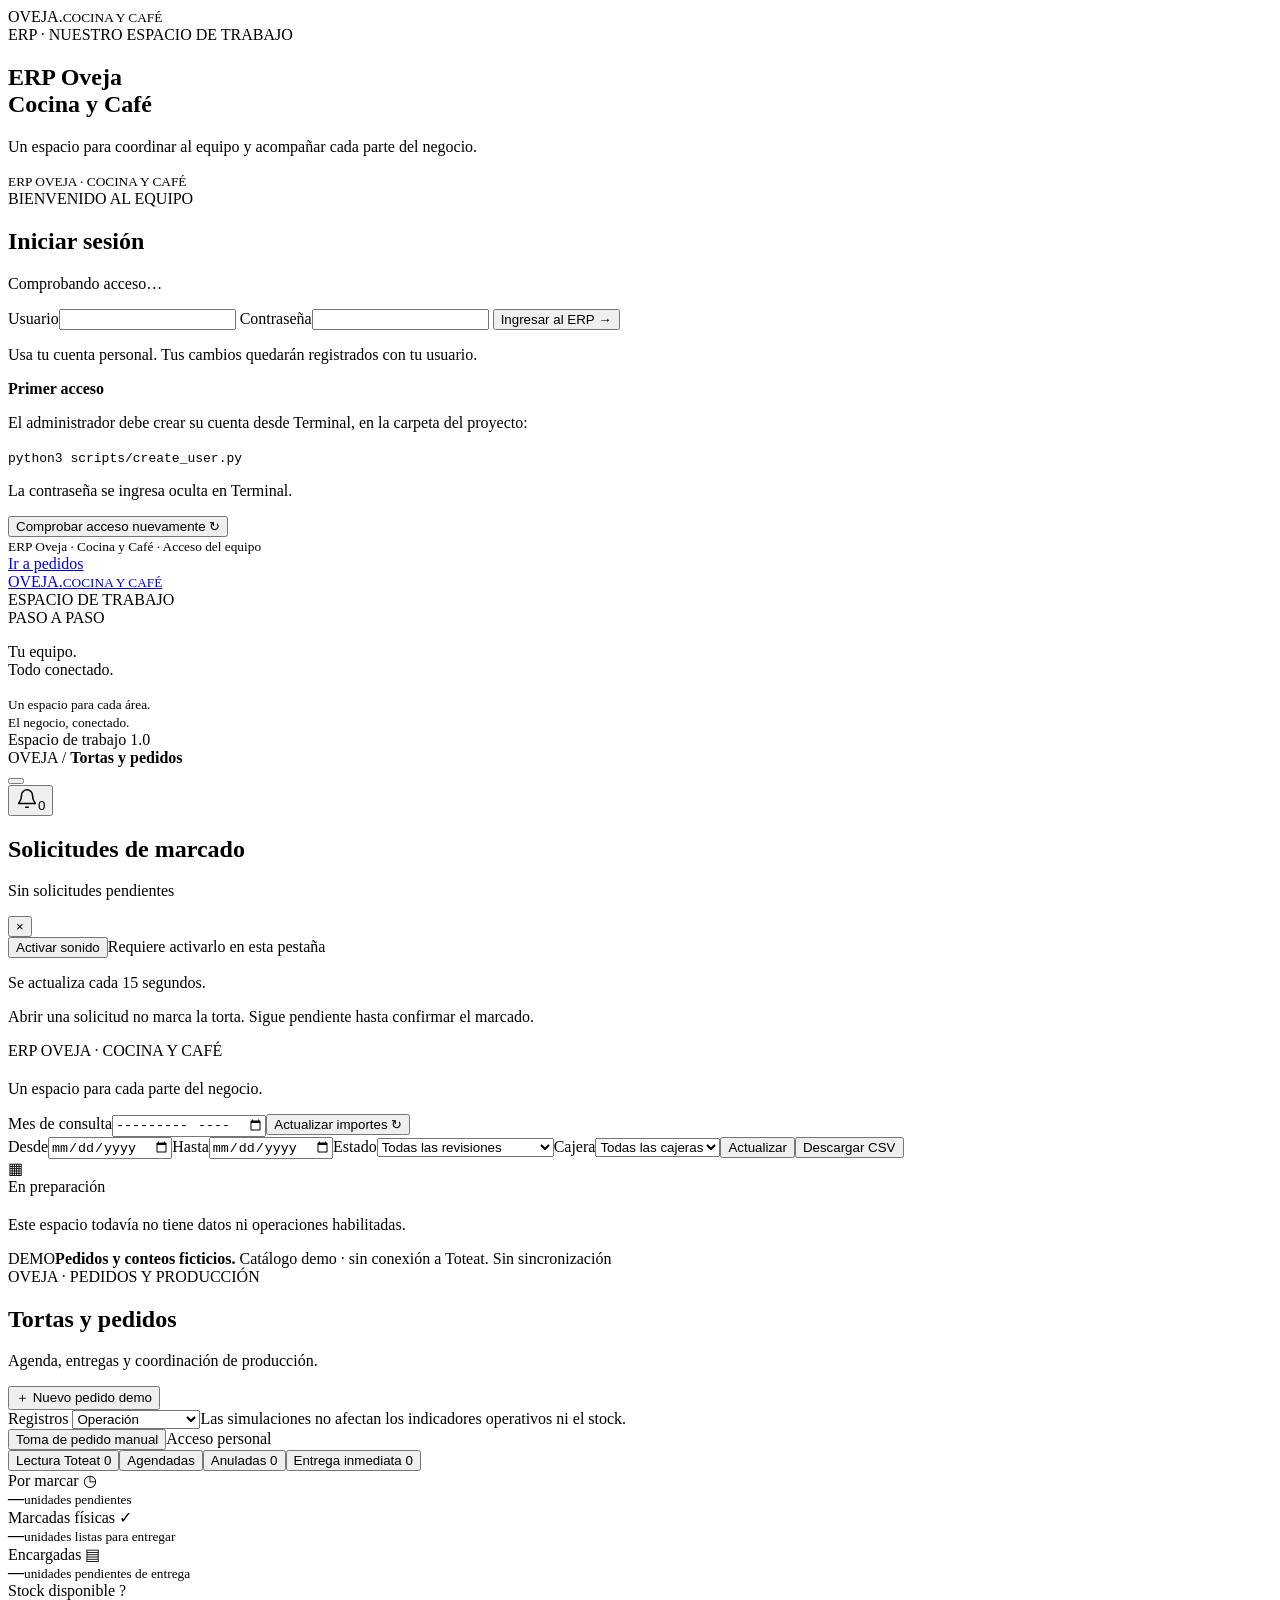
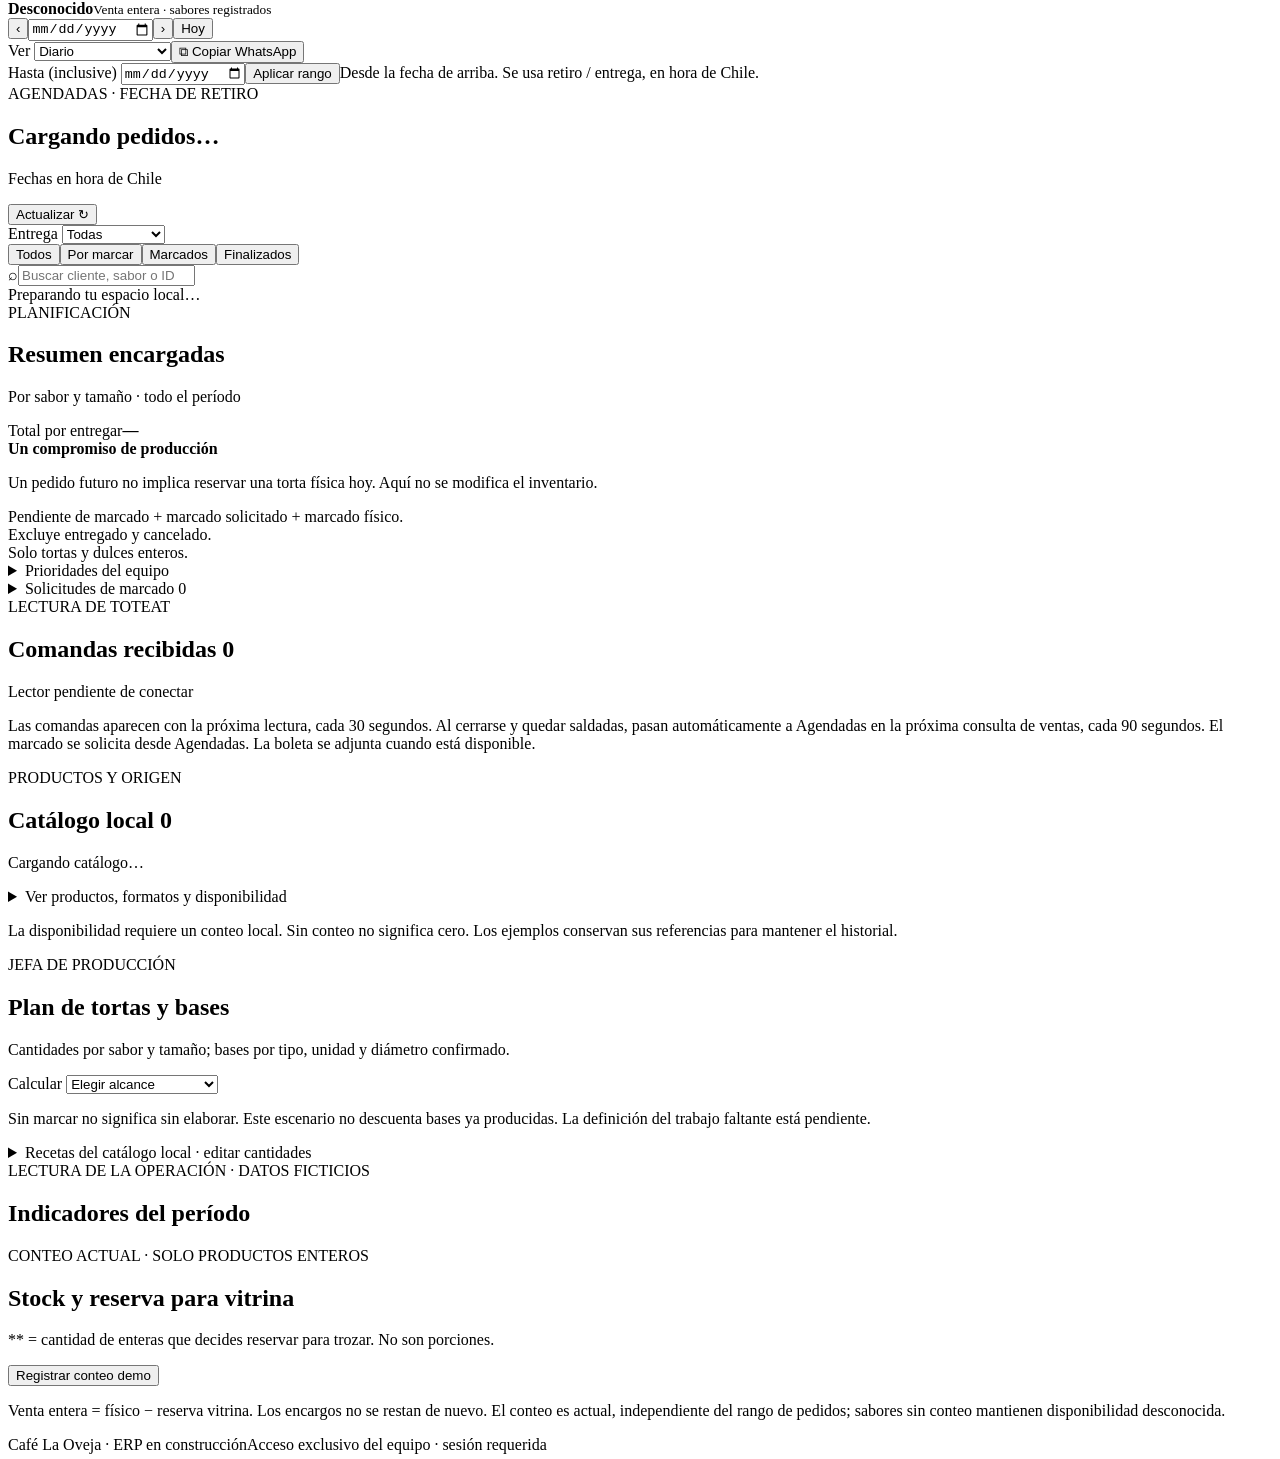
==== static/index.html @ b1c4a95f "Add automatic daily delivery fee reporting from Toteat" ====
<!doctype html>
<html lang="es">
<head>
  <meta charset="utf-8">
  <meta name="viewport" content="width=device-width, initial-scale=1">
  <meta name="theme-color" content="#315C4B">
  <meta name="description" content="ERP Oveja · Cocina y Café. Espacio de gestión para el equipo.">
  <title>ERP Oveja · Cocina y Café</title>
  <link rel="stylesheet" href="/styles.css">
  <link rel="stylesheet" href="/theme.css">
  <script src="/notifications.js" defer></script>
  <script src="/app.js" defer></script>
  <script src="/reception.js" defer></script>
  <script src="/transfers.js" defer></script>
  <script src="/home.js" defer></script>
  <script src="/delivery.js" defer></script>
</head>
<body class="auth-locked">
  <main id="access-screen" class="access-screen">
    <section class="access-intro" aria-label="Oveja Café y Comida">
      <div class="access-brand">OVEJA<span>.</span><small>COCINA Y CAFÉ</small></div>
      <div><span class="eyebrow">ERP · NUESTRO ESPACIO DE TRABAJO</span><h1>ERP Oveja<br>Cocina y Café</h1><p>Un espacio para coordinar al equipo y acompañar cada parte del negocio.</p></div>
      <small>ERP OVEJA · COCINA Y CAFÉ</small>
    </section>
    <section class="access-panel" aria-labelledby="access-title">
      <div class="access-card"><div class="eyebrow">BIENVENIDO AL EQUIPO</div><h2 id="access-title">Iniciar sesión</h2><p id="access-message">Comprobando acceso…</p>
        <form id="access-form" class="hidden">
          <div id="access-error" class="error hidden" role="alert"></div>
          <label class="field">Usuario<input name="username" required autocomplete="username" maxlength="80" autocapitalize="none" spellcheck="false"></label>
          <label class="field">Contraseña<input name="password" type="password" required autocomplete="current-password" maxlength="256"></label>
          <button id="access-submit" type="submit" class="button primary">Ingresar al ERP <span aria-hidden="true">→</span></button>
          <p class="hint">Usa tu cuenta personal. Tus cambios quedarán registrados con tu usuario.</p>
        </form>
        <div id="access-setup" class="access-setup hidden"><strong>Primer acceso</strong><p>El administrador debe crear su cuenta desde Terminal, en la carpeta del proyecto:</p><code>python3 scripts/create_user.py</code><p>La contraseña se ingresa oculta en Terminal.</p></div>
        <button id="access-retry" type="button" class="text-button">Comprobar acceso nuevamente ↻</button>
      </div><small class="access-footer">ERP Oveja · Cocina y Café · Acceso del equipo</small>
    </section>
  </main>
  <a class="skip-link" href="#main">Ir a pedidos</a>
  <aside class="sidebar" aria-label="Navegación principal">
    <a class="brand" href="/" aria-label="Café La Oveja, inicio"><span>OVEJA<span class="brand-dot">.</span></span><small>COCINA Y CAFÉ</small></a>
    <div class="workspace-label">ESPACIO DE TRABAJO</div>
    <nav id="module-sidebar" class="module-sidebar" aria-label="Módulos del ERP"></nav>
    <div class="sidebar-note"><span class="small-label">PASO A PASO</span><p>Tu equipo.<br>Todo conectado.</p><small>Un espacio para cada área.<br>El negocio, conectado.</small></div>
    <div class="sidebar-footer"><span class="local-dot"></span> Espacio de trabajo <span class="version">1.0</span></div>
  </aside>
  <div class="workspace">
    <header class="topbar"><div class="breadcrumb">OVEJA <span>/</span> <strong id="breadcrumb-module">Tortas y pedidos</strong></div><button id="account-button" class="account-summary" aria-label="Mi cuenta y cerrar sesión"><strong id="account-name"></strong><span id="account-role"></span></button><div class="notification-anchor"><button id="notification-bell" class="notification-bell" aria-label="Solicitudes de marcado: 0 pendientes" aria-expanded="false" aria-controls="notification-popup"><svg width="22" height="22" viewBox="0 0 24 24" fill="none" stroke="currentColor" stroke-width="1.7" aria-hidden="true"><path d="M18 8a6 6 0 0 0-12 0c0 7-3 7-3 9h18c0-2-3-2-3-9Z"/><path d="M10 21h4"/></svg><span id="notification-badge" class="notification-badge hidden">0</span></button><section id="notification-popup" class="notification-popup hidden" aria-labelledby="notification-title"><div class="notification-heading"><div><h2 id="notification-title">Solicitudes de marcado</h2><p id="notification-summary" aria-live="polite">Sin solicitudes pendientes</p></div><button id="notification-close" class="icon-button" aria-label="Cerrar notificaciones">×</button></div><div class="notification-settings"><button id="notification-sound" class="text-button" aria-pressed="false">Activar sonido</button><span id="notification-audio-status">Requiere activarlo en esta pestaña</span></div><div id="notification-list"></div><p id="notification-update-status" class="hint">Se actualiza cada 15 segundos.</p><p class="hint">Abrir una solicitud no marca la torta. Sigue pendiente hasta confirmar el marcado.</p></section></div></header>
    <main id="main">
      <nav id="module-mobile" class="module-mobile" aria-label="Módulos del ERP"></nav>
      <section id="module-placeholder" class="module-placeholder hidden" aria-labelledby="module-title"><div class="eyebrow">ERP OVEJA · COCINA Y CAFÉ</div><h1 id="module-title"></h1><p class="module-subtitle">Un espacio para cada parte del negocio.</p><nav id="module-subtabs" class="module-subtabs" aria-label="Secciones del módulo"></nav><div id="home-workspace" class="hidden"></div><div id="delivery-workspace" class="hidden"><form id="delivery-filter" class="delivery-filter"><label class="field">Mes de consulta<input name="month" type="month" min="2026-09" required></label><button class="button primary" type="submit">Actualizar importes ↻</button><span id="delivery-sync-note" class="hint" role="status"></span></form><div id="delivery-results" aria-live="polite"></div></div><div id="transfer-workspace" class="hidden"><form id="transfer-filter" class="transfer-filters"><label>Desde<input name="start" type="date"></label><label>Hasta<input name="end" type="date"></label><label>Estado<select name="status"><option value="all">Todas las revisiones</option><option value="pending">Pendientes de revisión</option><option value="compatible">Datos compatibles</option><option value="review">Requieren revisión · todas</option><option value="reviewed">Revisadas por socio</option></select></label><label>Cajera<select name="cashier"><option value="">Todas las cajeras</option></select></label><button class="button secondary" type="submit">Actualizar</button><button class="button secondary" type="button" id="transfer-export">Descargar CSV</button></form><div id="transfer-results" aria-live="polite"></div></div><div class="module-empty"><div class="module-empty-icon" aria-hidden="true">▦</div><span class="timing-label">En preparación</span><h2 id="module-section-title"></h2><p>Este espacio todavía no tiene datos ni operaciones habilitadas.</p></div></section>
      <div id="tortas-workspace">
      <div class="demo-banner"><span class="demo-tag">DEMO</span><span id="data-notice"><strong>Pedidos y conteos ficticios.</strong> Catálogo demo · sin conexión a Toteat.</span><span class="connection"><span class="status-dot"></span> Sin sincronización</span></div>
      <section class="page-heading"><div><div class="eyebrow">OVEJA · PEDIDOS Y PRODUCCIÓN</div><h1>Tortas y pedidos</h1><p>Agenda, entregas y coordinación de producción.</p></div><button id="new-order" class="button primary admin-only"><span aria-hidden="true">＋</span> Nuevo pedido demo</button></section>
      <div class="order-tools"><div class="record-scope hidden" id="record-scope-wrap"><label>Registros <select id="record-scope" aria-label="Vista de registros"><option value="operations">Operación</option><option value="tests">Simulaciones</option><option value="archived">Pruebas retiradas</option></select></label><span id="scope-notice">Las simulaciones no afectan los indicadores operativos ni el stock.</span></div><div class="partner-access"><button id="sos-access" class="button secondary hidden">Toma de pedido manual</button><span id="partner-session-state">Acceso personal</span></div></div>
      <nav class="workflow-tabs" aria-label="Etapas de los pedidos"><button data-view="inbox" aria-pressed="false">Lectura Toteat <span id="inbox-tab-count" class="count-bubble">0</span></button><button data-view="agenda" class="selected" aria-pressed="true">Agendadas</button><button data-view="cancelled" aria-pressed="false">Anuladas <span id="cancelled-tab-count" class="count-bubble">0</span></button><button data-view="immediate" aria-pressed="false">Entrega inmediata <span id="immediate-tab-count" class="count-bubble">0</span></button></nav>
      <div id="reader-warning" class="error agenda-only hidden" role="status"></div>
      <section class="metrics agenda-only" aria-label="Resumen de unidades del período">
        <article class="metric"><div class="metric-heading">Por marcar <span class="metric-icon amber">◷</span></div><strong id="metric-pending">—</strong><small id="metric-pending-detail">unidades pendientes</small></article>
        <article class="metric"><div class="metric-heading">Marcadas físicas <span class="metric-icon green">✓</span></div><strong id="metric-marked">—</strong><small>unidades listas para entregar</small></article>
        <article class="metric"><div class="metric-heading">Encargadas <span class="metric-icon">▤</span></div><strong id="metric-total">—</strong><small>unidades pendientes de entrega</small></article>
        <article class="metric stock-metric"><div class="metric-heading">Stock disponible <span class="metric-icon">?</span></div><strong class="unknown" id="metric-stock">Desconocido</strong><small>Venta entera · sabores registrados</small></article>
      </section>
      <section class="period-toolbar agenda-only" aria-label="Elegir fechas de retiro o entrega">
        <div class="date-controls"><button id="previous" class="icon-button" aria-label="Período anterior">‹</button><input type="date" id="date" aria-label="Fecha de retiro o inicio"><button id="next" class="icon-button" aria-label="Período siguiente">›</button><button id="today" class="button subtle">Hoy</button></div>
        <div class="period-right"><label class="period-select">Ver <select id="period" aria-label="Período"><option value="day">Diario</option><option value="week">Semanal</option><option value="biweekly">Cada dos semanas</option><option value="month">Mensual</option><option value="custom">Personalizado</option></select></label><button id="whatsapp" class="button secondary">⧉ Copiar WhatsApp</button></div>
      </section>
      <div id="custom-range" class="custom-range agenda-only hidden"><label>Hasta (inclusive) <input type="date" id="end-date" aria-label="Fecha final del rango"></label><button id="apply-range" class="button secondary">Aplicar rango</button><span class="hint">Desde la fecha de arriba. Se usa retiro / entrega, en hora de Chile.</span></div>
      <div id="load-error" class="error hidden" role="alert"></div>
      <div id="tests-in-period" class="scope-callout agenda-only hidden" role="status"></div>
      <div class="board-layout agenda-only">
        <section class="orders-panel"><div class="panel-title"><div><div class="eyebrow">AGENDADAS · FECHA DE RETIRO</div><h2 id="date-title">Cargando pedidos…</h2><p id="count-label">Fechas en hora de Chile</p></div><button id="refresh" class="text-button">Actualizar ↻</button></div><div class="filters"><label class="period-select">Entrega <select id="delivery-filter" aria-label="Filtrar tipo de entrega"><option value="all">Todas</option><option value="scheduled">Programadas</option><option value="immediate">Inmediatas</option><option value="unclassified">Por clasificar</option></select></label><div class="filter-tabs" aria-label="Estado de los pedidos"><button class="selected" data-filter="all" aria-pressed="true">Todos</button><button data-filter="to-mark" aria-pressed="false">Por marcar</button><button data-filter="marked" aria-pressed="false">Marcados</button><button data-filter="closed" aria-pressed="false">Finalizados</button></div><label class="search"><span aria-hidden="true">⌕</span><input id="search" type="search" placeholder="Buscar cliente, sabor o ID" aria-label="Buscar cliente, sabor o ID"></label></div><div id="orders" class="orders-list" aria-live="polite"><div class="empty">Preparando tu espacio local…</div></div></section>
        <aside class="summary-panel"><div class="summary-heading"><span class="small-label">PLANIFICACIÓN</span><h2>Resumen encargadas</h2><p>Por sabor y tamaño · todo el período</p></div><div id="summary"></div><div class="summary-total"><span>Total por entregar</span><strong id="summary-total">—</strong></div><div class="summary-note"><strong>Un compromiso de producción</strong><p>Un pedido futuro no implica reservar una torta física hoy. Aquí no se modifica el inventario.</p></div><div class="summary-legend"><span class="status-dot amber-dot"></span> Pendiente de marcado + marcado solicitado + marcado físico.<br>Excluye entregado y cancelado.<br>Solo tortas y dulces enteros.</div></aside>
      </div>
      <details id="attention-panel" class="attention-panel agenda-only"><summary>Prioridades del equipo <span id="attention-summary" class="hint"></span></summary><p id="attention-range">Próximos 7 días y pendientes de otras fechas · pedidos completos</p><div id="attention-counts" class="attention-counts"></div><div id="attention-list"></div><p id="backup-state" class="hint hidden"></p></details>
      <details class="alerts-panel agenda-only"><summary>Solicitudes de marcado <span id="alert-count" class="count-bubble">0</span></summary><p class="hint">Alertas abiertas de todas las fechas. Solicitar todavía no marca el producto.</p><div id="alerts"></div></details>
      <section id="toteat-panel" class="catalog-panel hidden"><div class="panel-title"><div><div class="eyebrow">LECTURA DE TOTEAT</div><h2>Comandas recibidas <span id="toteat-count" class="count-bubble">0</span></h2><p id="toteat-reader-state">Lector pendiente de conectar</p></div></div><p class="hint">Las comandas aparecen con la próxima lectura, cada 30 segundos. Al cerrarse y quedar saldadas, pasan automáticamente a Agendadas en la próxima consulta de ventas, cada 90 segundos. El marcado se solicita desde Agendadas. La boleta se adjunta cuando está disponible.</p><div id="toteat-orders"></div></section>
      <section class="catalog-panel agenda-only"><div class="panel-title"><div><div class="eyebrow">PRODUCTOS Y ORIGEN</div><h2>Catálogo local <span id="catalog-count" class="count-bubble">0</span></h2><p id="catalog-context">Cargando catálogo…</p></div></div><details id="catalog-detail"><summary>Ver productos, formatos y disponibilidad</summary><div id="catalog-products"></div></details><p class="hint" id="catalog-help">La disponibilidad requiere un conteo local. Sin conteo no significa cero. Los ejemplos conservan sus referencias para mantener el historial.</p></section>
      <section class="production-panel agenda-only"><div class="panel-title"><div><div class="eyebrow">JEFA DE PRODUCCIÓN</div><h2>Plan de tortas y bases</h2><p>Cantidades por sabor y tamaño; bases por tipo, unidad y diámetro confirmado.</p></div><label class="period-select">Calcular <select id="production-scope" aria-label="Alcance de producción"><option value="">Elegir alcance</option><option value="encargadas">Todas las encargadas</option></select></label></div><p class="hint">Sin marcar no significa sin elaborar. Este escenario no descuenta bases ya producidas. La definición del trabajo faltante está pendiente.</p><div id="production-totals"></div><details><summary>Recetas del catálogo local · editar cantidades</summary><div id="recipes"></div></details></section>
      <section class="analytics-panel agenda-only"><div class="eyebrow" id="analytics-caption">LECTURA DE LA OPERACIÓN · DATOS FICTICIOS</div><h2>Indicadores del período</h2><div id="analytics"></div></section>
      <section class="stock-panel agenda-only"><div class="panel-title"><div><div class="eyebrow">CONTEO ACTUAL · SOLO PRODUCTOS ENTEROS</div><h2>Stock y reserva para vitrina</h2><p>** = cantidad de enteras que decides reservar para trozar. No son porciones.</p></div><button id="stock-edit" class="button secondary admin-only">Registrar conteo demo</button></div><div id="stock-rows"></div><p class="hint">Venta entera = físico − reserva vitrina. Los encargos no se restan de nuevo. El conteo es actual, independiente del rango de pedidos; sabores sin conteo mantienen disponibilidad desconocida.</p></section>
      <footer class="page-footer"><span>Café La Oveja · ERP en construcción</span><span>Acceso exclusivo del equipo · sesión requerida</span></footer>
      </div>
    </main>
  </div>
  <dialog id="modal" aria-labelledby="modal-title"><div id="modal-content"></div></dialog>
  <div id="toast" role="status" class="toast hidden"></div>
</body>
</html>
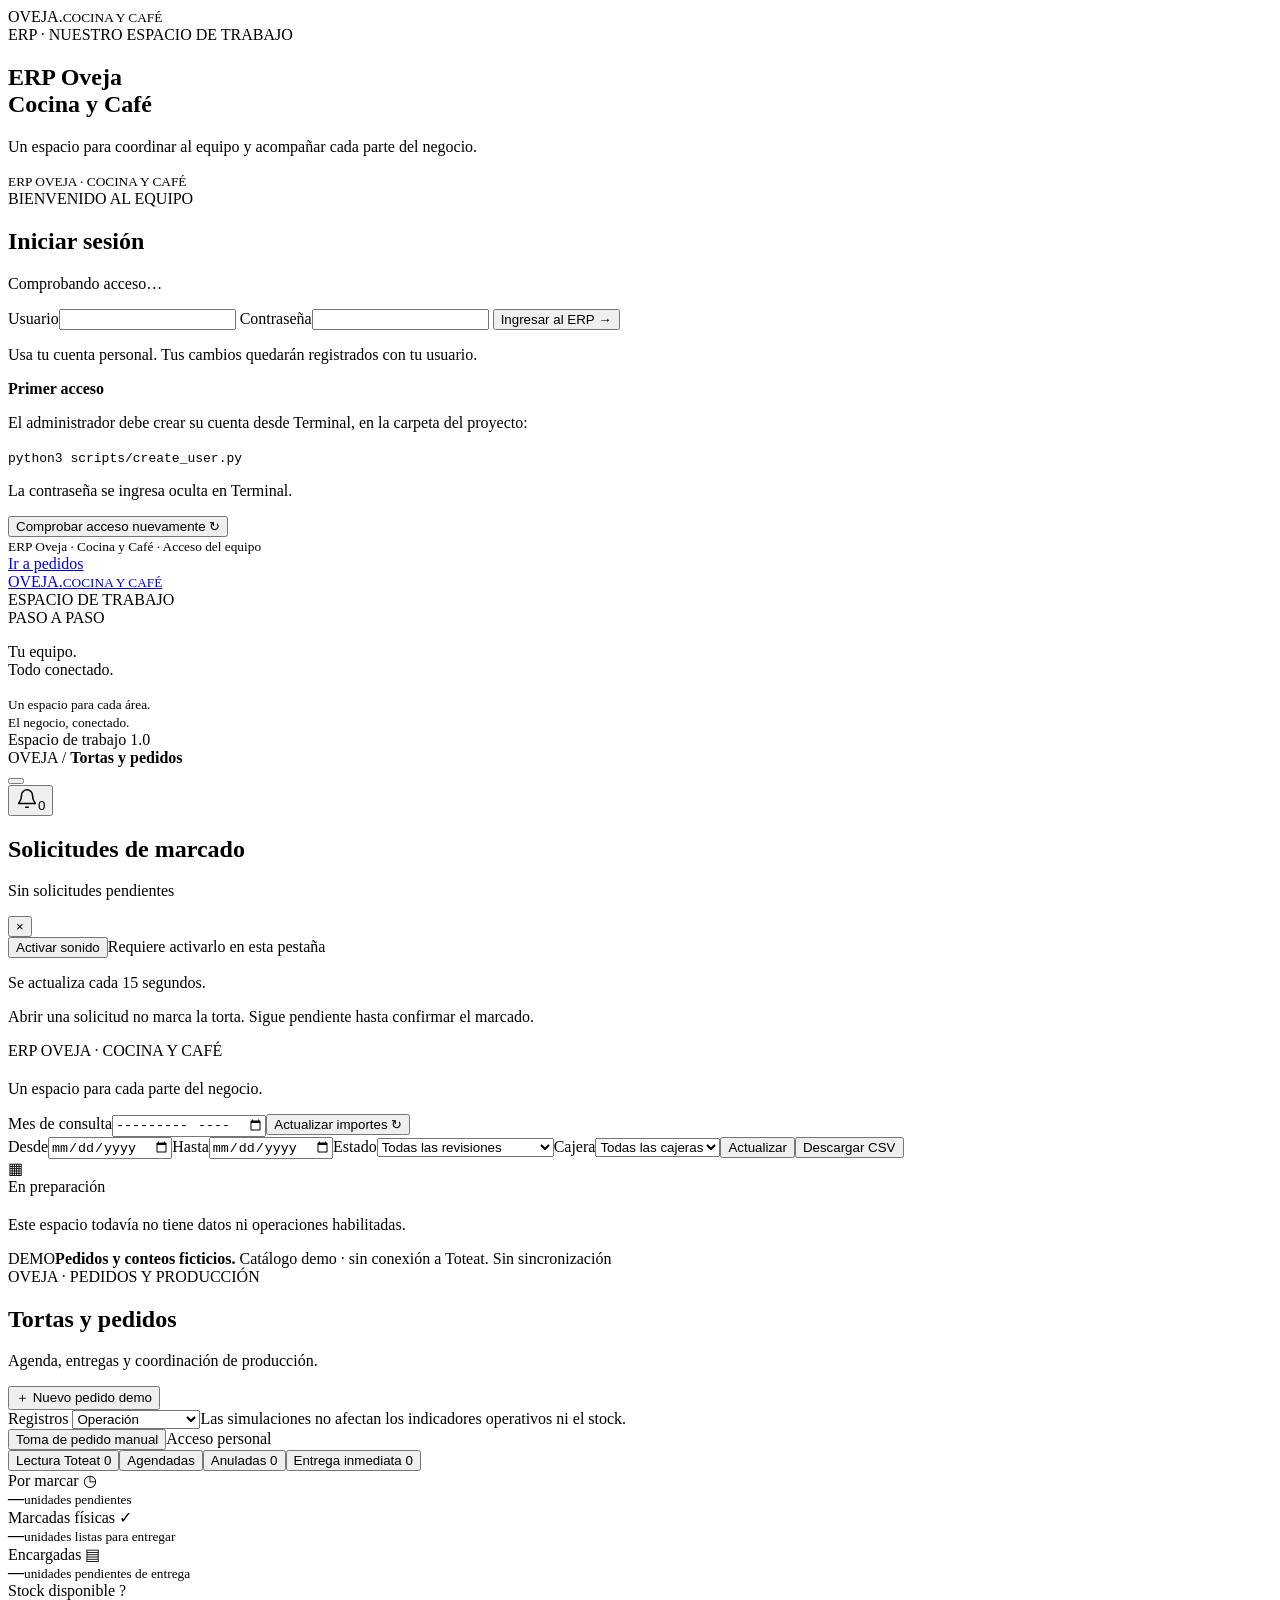
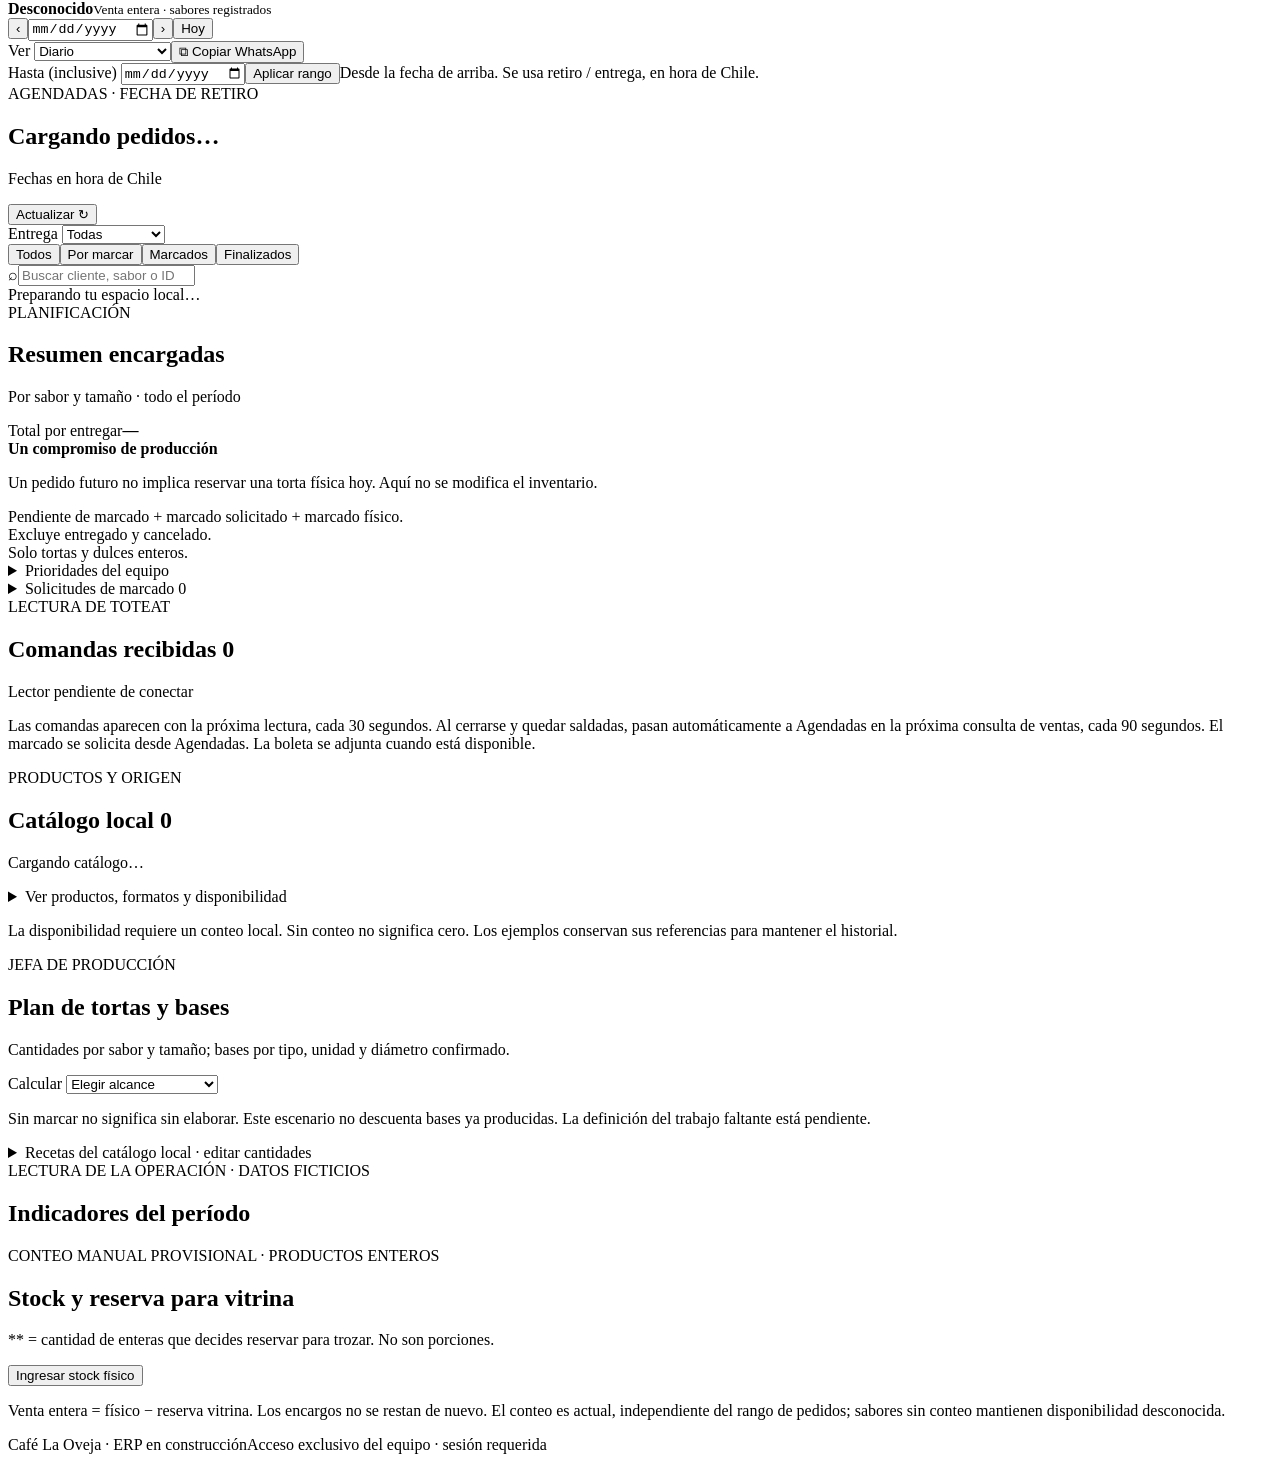
==== commit b7383e6c: "Enable provisional cake stock entry and weekday copy messages" ====
--- a/static/index.html
+++ b/static/index.html
@@ -78,7 +78,7 @@
       <section class="catalog-panel agenda-only"><div class="panel-title"><div><div class="eyebrow">PRODUCTOS Y ORIGEN</div><h2>Catálogo local <span id="catalog-count" class="count-bubble">0</span></h2><p id="catalog-context">Cargando catálogo…</p></div></div><details id="catalog-detail"><summary>Ver productos, formatos y disponibilidad</summary><div id="catalog-products"></div></details><p class="hint" id="catalog-help">La disponibilidad requiere un conteo local. Sin conteo no significa cero. Los ejemplos conservan sus referencias para mantener el historial.</p></section>
       <section class="production-panel agenda-only"><div class="panel-title"><div><div class="eyebrow">JEFA DE PRODUCCIÓN</div><h2>Plan de tortas y bases</h2><p>Cantidades por sabor y tamaño; bases por tipo, unidad y diámetro confirmado.</p></div><label class="period-select">Calcular <select id="production-scope" aria-label="Alcance de producción"><option value="">Elegir alcance</option><option value="encargadas">Todas las encargadas</option></select></label></div><p class="hint">Sin marcar no significa sin elaborar. Este escenario no descuenta bases ya producidas. La definición del trabajo faltante está pendiente.</p><div id="production-totals"></div><details><summary>Recetas del catálogo local · editar cantidades</summary><div id="recipes"></div></details></section>
       <section class="analytics-panel agenda-only"><div class="eyebrow" id="analytics-caption">LECTURA DE LA OPERACIÓN · DATOS FICTICIOS</div><h2>Indicadores del período</h2><div id="analytics"></div></section>
-      <section class="stock-panel agenda-only"><div class="panel-title"><div><div class="eyebrow">CONTEO ACTUAL · SOLO PRODUCTOS ENTEROS</div><h2>Stock y reserva para vitrina</h2><p>** = cantidad de enteras que decides reservar para trozar. No son porciones.</p></div><button id="stock-edit" class="button secondary admin-only">Registrar conteo demo</button></div><div id="stock-rows"></div><p class="hint">Venta entera = físico − reserva vitrina. Los encargos no se restan de nuevo. El conteo es actual, independiente del rango de pedidos; sabores sin conteo mantienen disponibilidad desconocida.</p></section>
+      <section class="stock-panel agenda-only"><div class="panel-title"><div><div class="eyebrow">CONTEO MANUAL PROVISIONAL · PRODUCTOS ENTEROS</div><h2>Stock y reserva para vitrina</h2><p>** = cantidad de enteras que decides reservar para trozar. No son porciones.</p></div><button id="stock-edit" class="button secondary admin-only">Ingresar stock físico</button></div><div id="stock-rows"></div><p class="hint">Venta entera = físico − reserva vitrina. Los encargos no se restan de nuevo. El conteo es actual, independiente del rango de pedidos; sabores sin conteo mantienen disponibilidad desconocida.</p></section>
       <footer class="page-footer"><span>Café La Oveja · ERP en construcción</span><span>Acceso exclusivo del equipo · sesión requerida</span></footer>
       </div>
     </main>
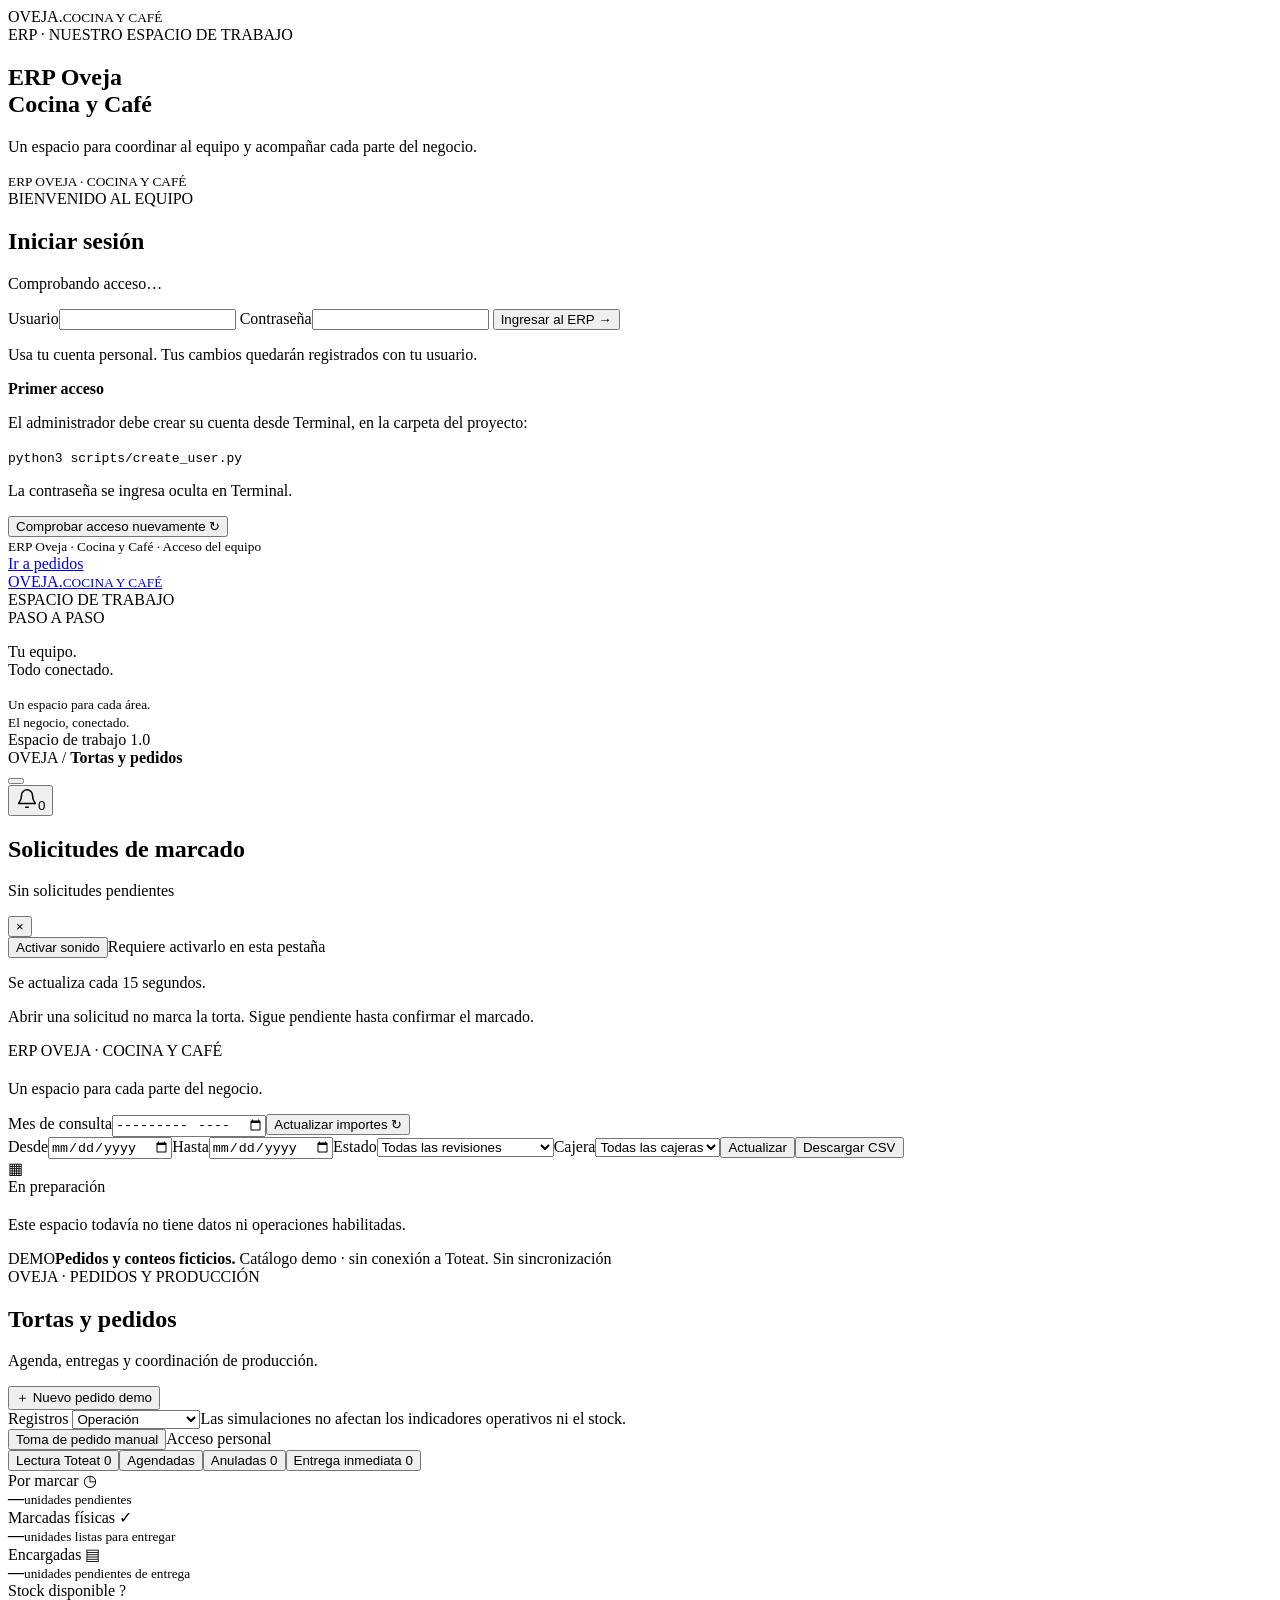
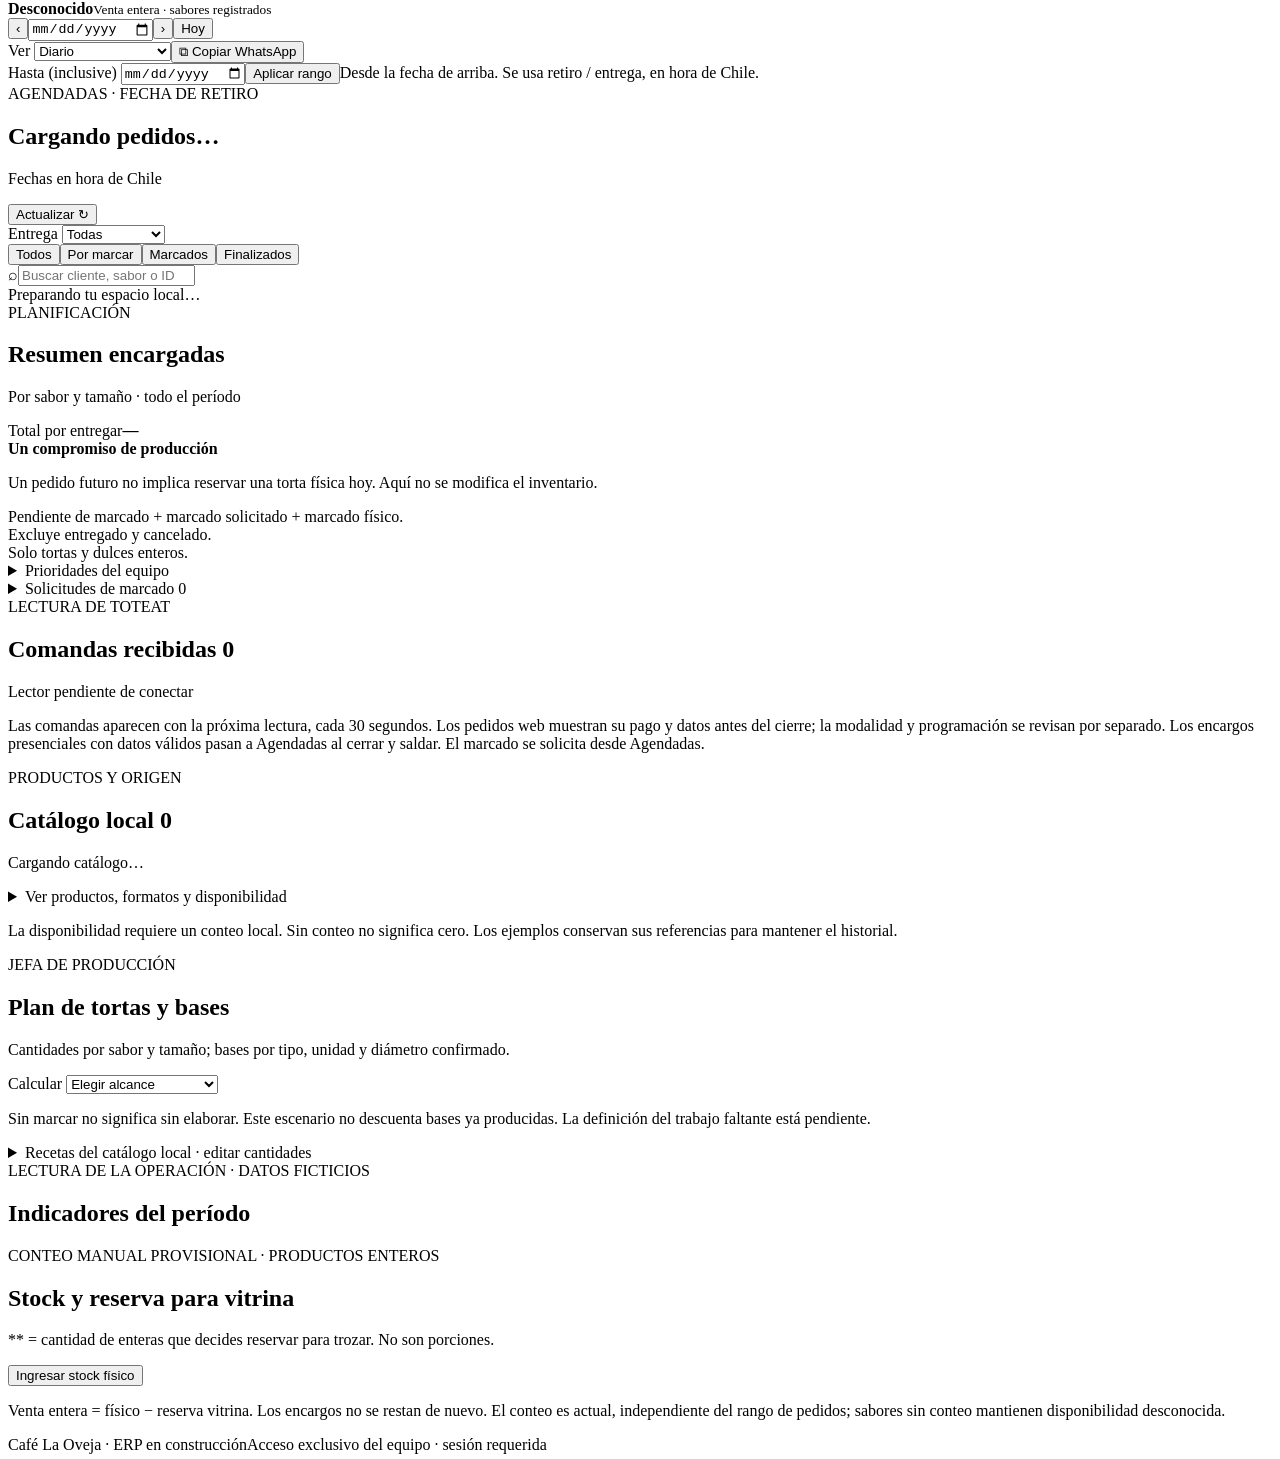
==== commit dbec707d: "Read paid web orders before POS closure without inferring fulfillment" ====
--- a/static/index.html
+++ b/static/index.html
@@ -74,7 +74,7 @@
       </div>
       <details id="attention-panel" class="attention-panel agenda-only"><summary>Prioridades del equipo <span id="attention-summary" class="hint"></span></summary><p id="attention-range">Próximos 7 días y pendientes de otras fechas · pedidos completos</p><div id="attention-counts" class="attention-counts"></div><div id="attention-list"></div><p id="backup-state" class="hint hidden"></p></details>
       <details class="alerts-panel agenda-only"><summary>Solicitudes de marcado <span id="alert-count" class="count-bubble">0</span></summary><p class="hint">Alertas abiertas de todas las fechas. Solicitar todavía no marca el producto.</p><div id="alerts"></div></details>
-      <section id="toteat-panel" class="catalog-panel hidden"><div class="panel-title"><div><div class="eyebrow">LECTURA DE TOTEAT</div><h2>Comandas recibidas <span id="toteat-count" class="count-bubble">0</span></h2><p id="toteat-reader-state">Lector pendiente de conectar</p></div></div><p class="hint">Las comandas aparecen con la próxima lectura, cada 30 segundos. Al cerrarse y quedar saldadas, pasan automáticamente a Agendadas en la próxima consulta de ventas, cada 90 segundos. El marcado se solicita desde Agendadas. La boleta se adjunta cuando está disponible.</p><div id="toteat-orders"></div></section>
+      <section id="toteat-panel" class="catalog-panel hidden"><div class="panel-title"><div><div class="eyebrow">LECTURA DE TOTEAT</div><h2>Comandas recibidas <span id="toteat-count" class="count-bubble">0</span></h2><p id="toteat-reader-state">Lector pendiente de conectar</p></div></div><p class="hint">Las comandas aparecen con la próxima lectura, cada 30 segundos. Los pedidos web muestran su pago y datos antes del cierre; la modalidad y programación se revisan por separado. Los encargos presenciales con datos válidos pasan a Agendadas al cerrar y saldar. El marcado se solicita desde Agendadas.</p><div id="toteat-orders"></div></section>
       <section class="catalog-panel agenda-only"><div class="panel-title"><div><div class="eyebrow">PRODUCTOS Y ORIGEN</div><h2>Catálogo local <span id="catalog-count" class="count-bubble">0</span></h2><p id="catalog-context">Cargando catálogo…</p></div></div><details id="catalog-detail"><summary>Ver productos, formatos y disponibilidad</summary><div id="catalog-products"></div></details><p class="hint" id="catalog-help">La disponibilidad requiere un conteo local. Sin conteo no significa cero. Los ejemplos conservan sus referencias para mantener el historial.</p></section>
       <section class="production-panel agenda-only"><div class="panel-title"><div><div class="eyebrow">JEFA DE PRODUCCIÓN</div><h2>Plan de tortas y bases</h2><p>Cantidades por sabor y tamaño; bases por tipo, unidad y diámetro confirmado.</p></div><label class="period-select">Calcular <select id="production-scope" aria-label="Alcance de producción"><option value="">Elegir alcance</option><option value="encargadas">Todas las encargadas</option></select></label></div><p class="hint">Sin marcar no significa sin elaborar. Este escenario no descuenta bases ya producidas. La definición del trabajo faltante está pendiente.</p><div id="production-totals"></div><details><summary>Recetas del catálogo local · editar cantidades</summary><div id="recipes"></div></details></section>
       <section class="analytics-panel agenda-only"><div class="eyebrow" id="analytics-caption">LECTURA DE LA OPERACIÓN · DATOS FICTICIOS</div><h2>Indicadores del período</h2><div id="analytics"></div></section>
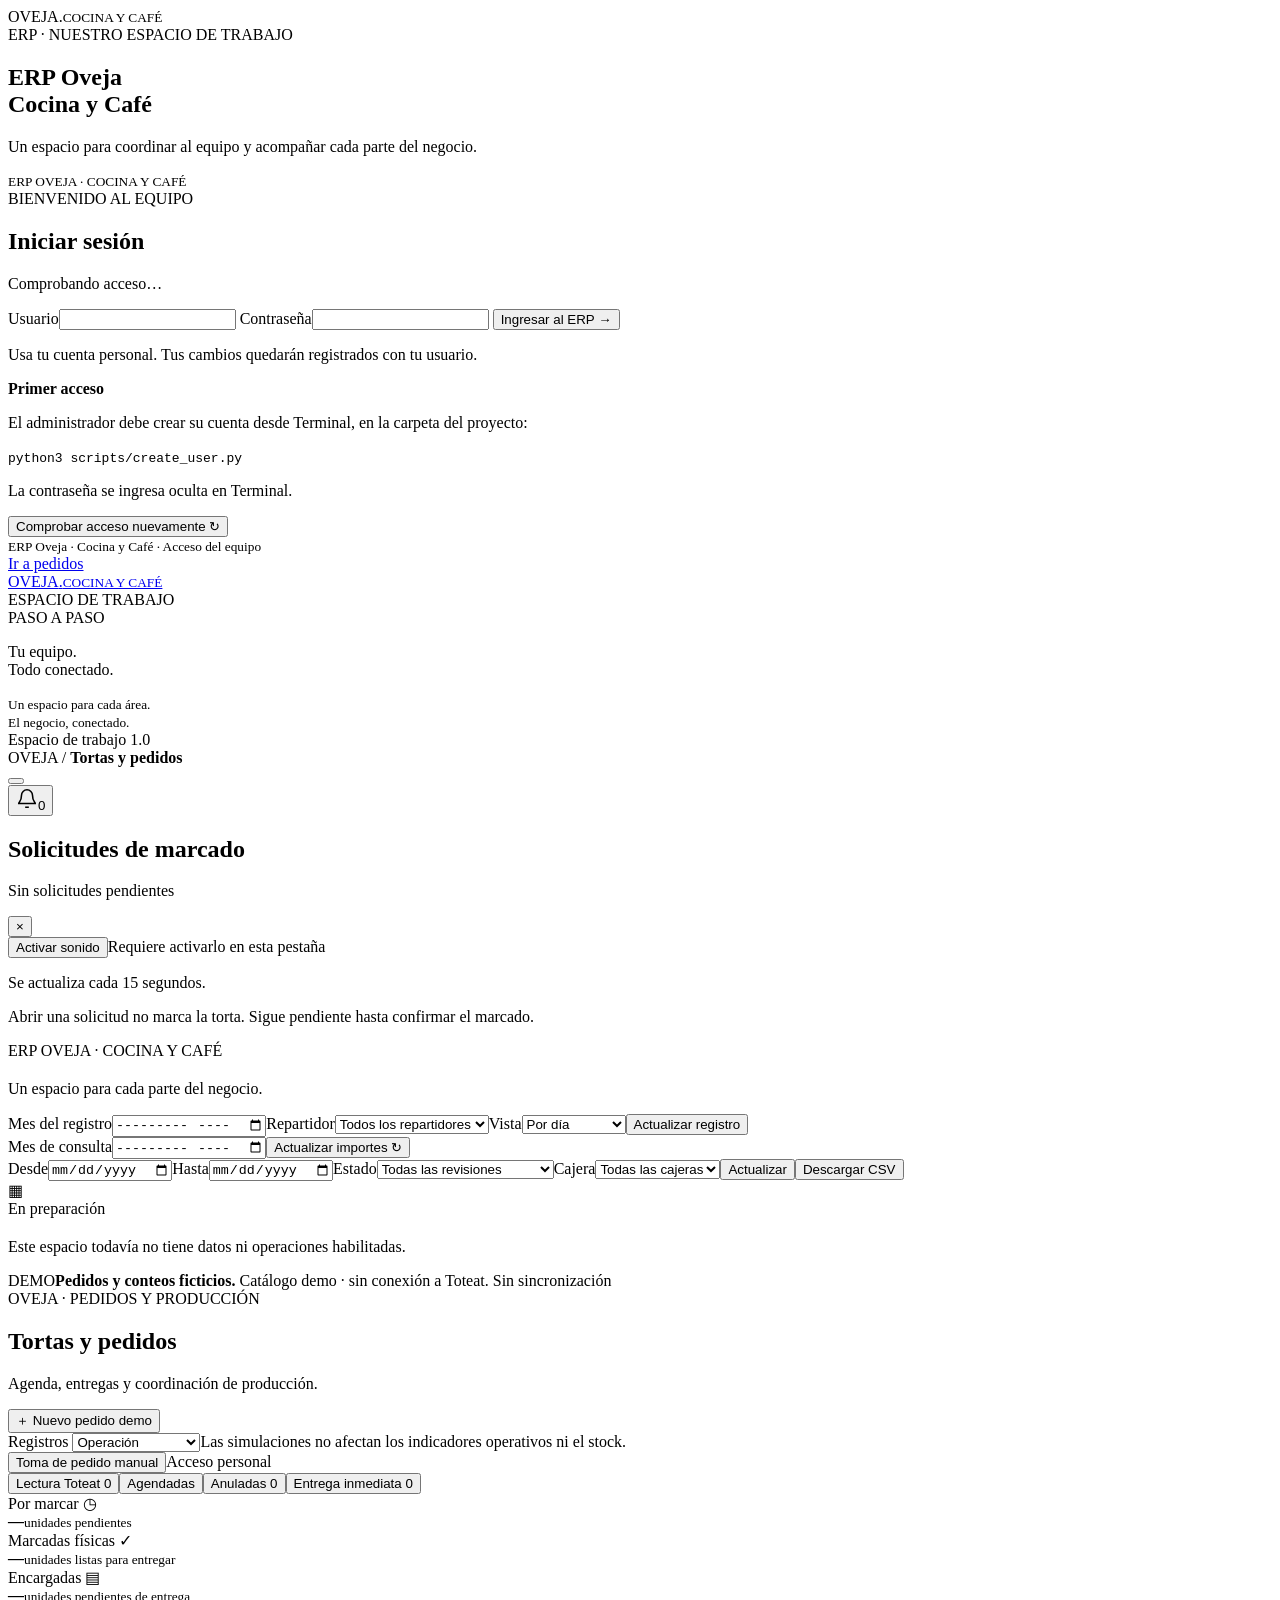
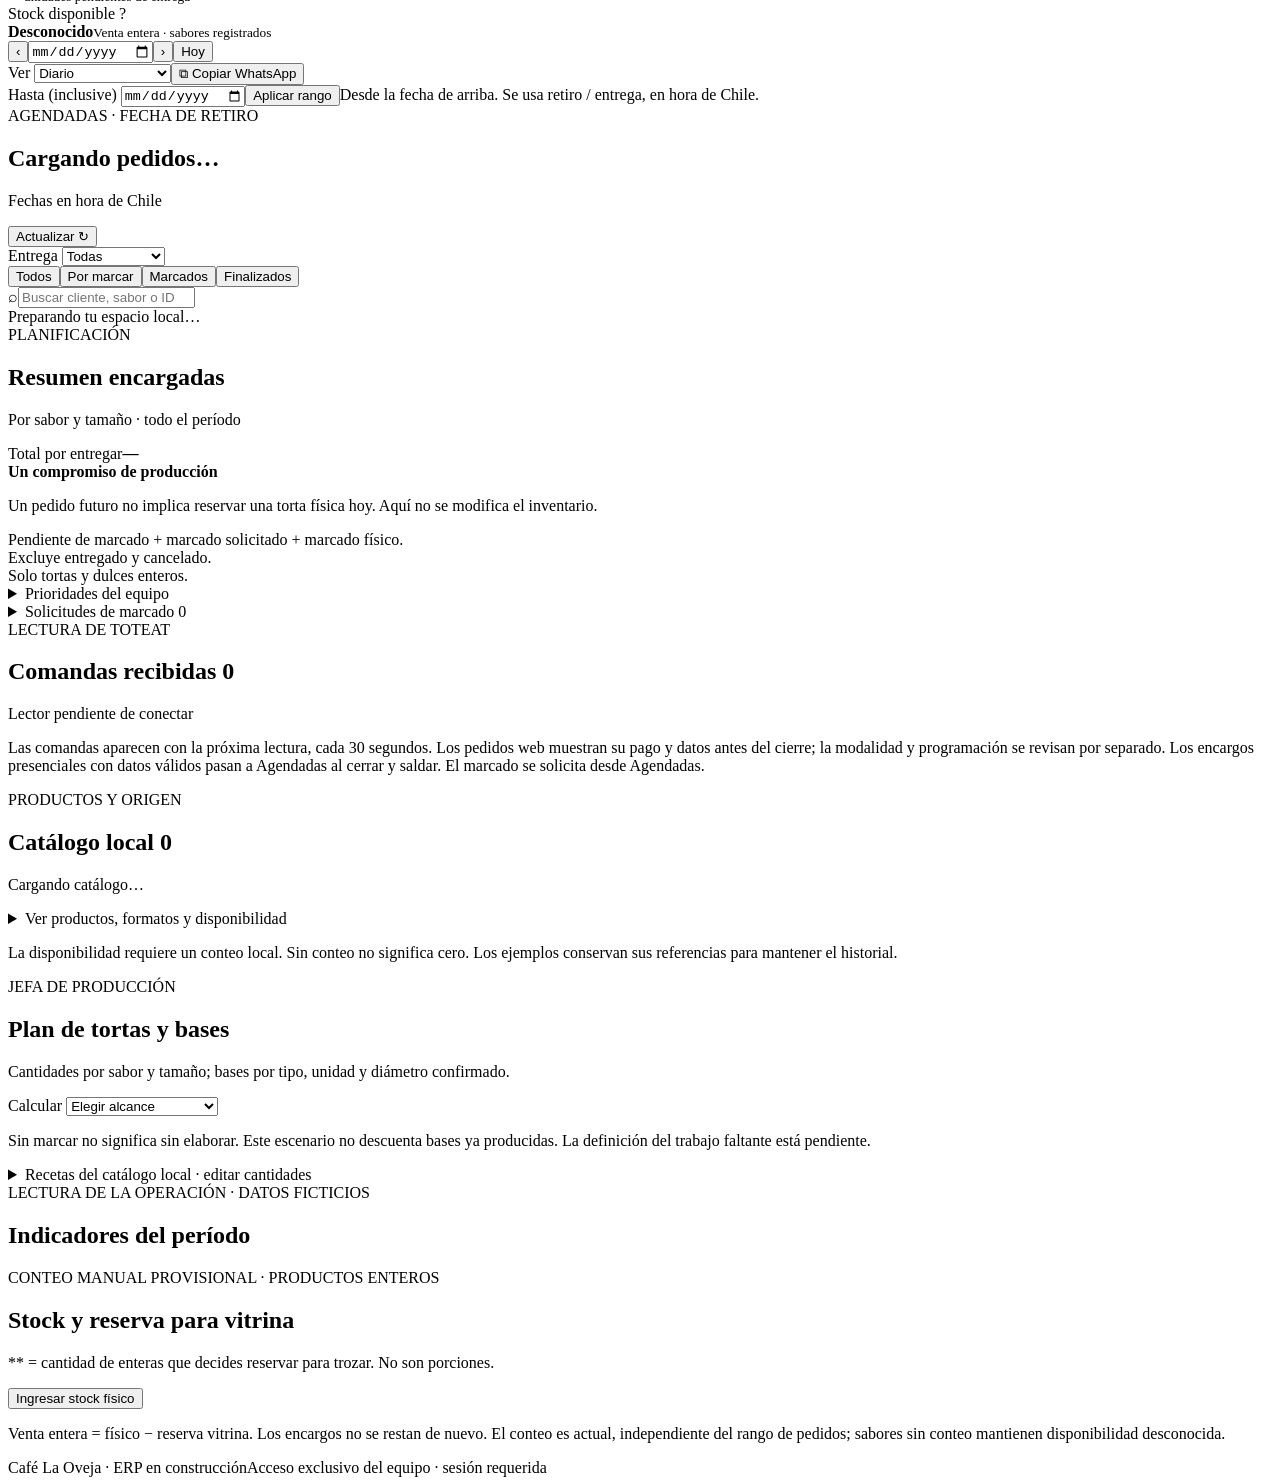
==== commit 72c3ace9: "Add private provisional delivery register with audited source evidence" ====
--- a/static/index.html
+++ b/static/index.html
@@ -14,6 +14,7 @@
   <script src="/transfers.js" defer></script>
   <script src="/home.js" defer></script>
   <script src="/delivery.js" defer></script>
+  <script src="/delivery-chat.js" defer></script>
 </head>
 <body class="auth-locked">
   <main id="access-screen" class="access-screen">
@@ -48,7 +49,7 @@
     <header class="topbar"><div class="breadcrumb">OVEJA <span>/</span> <strong id="breadcrumb-module">Tortas y pedidos</strong></div><button id="account-button" class="account-summary" aria-label="Mi cuenta y cerrar sesión"><strong id="account-name"></strong><span id="account-role"></span></button><div class="notification-anchor"><button id="notification-bell" class="notification-bell" aria-label="Solicitudes de marcado: 0 pendientes" aria-expanded="false" aria-controls="notification-popup"><svg width="22" height="22" viewBox="0 0 24 24" fill="none" stroke="currentColor" stroke-width="1.7" aria-hidden="true"><path d="M18 8a6 6 0 0 0-12 0c0 7-3 7-3 9h18c0-2-3-2-3-9Z"/><path d="M10 21h4"/></svg><span id="notification-badge" class="notification-badge hidden">0</span></button><section id="notification-popup" class="notification-popup hidden" aria-labelledby="notification-title"><div class="notification-heading"><div><h2 id="notification-title">Solicitudes de marcado</h2><p id="notification-summary" aria-live="polite">Sin solicitudes pendientes</p></div><button id="notification-close" class="icon-button" aria-label="Cerrar notificaciones">×</button></div><div class="notification-settings"><button id="notification-sound" class="text-button" aria-pressed="false">Activar sonido</button><span id="notification-audio-status">Requiere activarlo en esta pestaña</span></div><div id="notification-list"></div><p id="notification-update-status" class="hint">Se actualiza cada 15 segundos.</p><p class="hint">Abrir una solicitud no marca la torta. Sigue pendiente hasta confirmar el marcado.</p></section></div></header>
     <main id="main">
       <nav id="module-mobile" class="module-mobile" aria-label="Módulos del ERP"></nav>
-      <section id="module-placeholder" class="module-placeholder hidden" aria-labelledby="module-title"><div class="eyebrow">ERP OVEJA · COCINA Y CAFÉ</div><h1 id="module-title"></h1><p class="module-subtitle">Un espacio para cada parte del negocio.</p><nav id="module-subtabs" class="module-subtabs" aria-label="Secciones del módulo"></nav><div id="home-workspace" class="hidden"></div><div id="delivery-workspace" class="hidden"><form id="delivery-filter" class="delivery-filter"><label class="field">Mes de consulta<input name="month" type="month" min="2026-09" required></label><button class="button primary" type="submit">Actualizar importes ↻</button><span id="delivery-sync-note" class="hint" role="status"></span></form><div id="delivery-results" aria-live="polite"></div></div><div id="transfer-workspace" class="hidden"><form id="transfer-filter" class="transfer-filters"><label>Desde<input name="start" type="date"></label><label>Hasta<input name="end" type="date"></label><label>Estado<select name="status"><option value="all">Todas las revisiones</option><option value="pending">Pendientes de revisión</option><option value="compatible">Datos compatibles</option><option value="review">Requieren revisión · todas</option><option value="reviewed">Revisadas por socio</option></select></label><label>Cajera<select name="cashier"><option value="">Todas las cajeras</option></select></label><button class="button secondary" type="submit">Actualizar</button><button class="button secondary" type="button" id="transfer-export">Descargar CSV</button></form><div id="transfer-results" aria-live="polite"></div></div><div class="module-empty"><div class="module-empty-icon" aria-hidden="true">▦</div><span class="timing-label">En preparación</span><h2 id="module-section-title"></h2><p>Este espacio todavía no tiene datos ni operaciones habilitadas.</p></div></section>
+      <section id="module-placeholder" class="module-placeholder hidden" aria-labelledby="module-title"><div class="eyebrow">ERP OVEJA · COCINA Y CAFÉ</div><h1 id="module-title"></h1><p class="module-subtitle">Un espacio para cada parte del negocio.</p><nav id="module-subtabs" class="module-subtabs" aria-label="Secciones del módulo"></nav><div id="home-workspace" class="hidden"></div><div id="delivery-chat-workspace" class="hidden"><form id="chat-filter" class="delivery-filter"><label class="field">Mes del registro<input name="month" type="month" min="2026-09" required></label><label class="field">Repartidor<select name="driver"><option value="all">Todos los repartidores</option></select></label><label class="field">Vista<select name="group"><option value="days">Por día</option><option value="weeks">Por semana</option><option value="couriers">Por repartidor</option><option value="incidents">Incidencias</option></select></label><button class="button secondary" type="submit">Actualizar registro</button></form><div id="chat-results" aria-live="polite"></div></div><div id="delivery-workspace" class="hidden"><form id="fees-filter" class="delivery-filter"><label class="field">Mes de consulta<input name="month" type="month" min="2026-09" required></label><button class="button primary" type="submit">Actualizar importes ↻</button><span id="delivery-sync-note" class="hint" role="status"></span></form><div id="delivery-results" aria-live="polite"></div></div><div id="transfer-workspace" class="hidden"><form id="transfer-filter" class="transfer-filters"><label>Desde<input name="start" type="date"></label><label>Hasta<input name="end" type="date"></label><label>Estado<select name="status"><option value="all">Todas las revisiones</option><option value="pending">Pendientes de revisión</option><option value="compatible">Datos compatibles</option><option value="review">Requieren revisión · todas</option><option value="reviewed">Revisadas por socio</option></select></label><label>Cajera<select name="cashier"><option value="">Todas las cajeras</option></select></label><button class="button secondary" type="submit">Actualizar</button><button class="button secondary" type="button" id="transfer-export">Descargar CSV</button></form><div id="transfer-results" aria-live="polite"></div></div><div class="module-empty"><div class="module-empty-icon" aria-hidden="true">▦</div><span class="timing-label">En preparación</span><h2 id="module-section-title"></h2><p>Este espacio todavía no tiene datos ni operaciones habilitadas.</p></div></section>
       <div id="tortas-workspace">
       <div class="demo-banner"><span class="demo-tag">DEMO</span><span id="data-notice"><strong>Pedidos y conteos ficticios.</strong> Catálogo demo · sin conexión a Toteat.</span><span class="connection"><span class="status-dot"></span> Sin sincronización</span></div>
       <section class="page-heading"><div><div class="eyebrow">OVEJA · PEDIDOS Y PRODUCCIÓN</div><h1>Tortas y pedidos</h1><p>Agenda, entregas y coordinación de producción.</p></div><button id="new-order" class="button primary admin-only"><span aria-hidden="true">＋</span> Nuevo pedido demo</button></section>
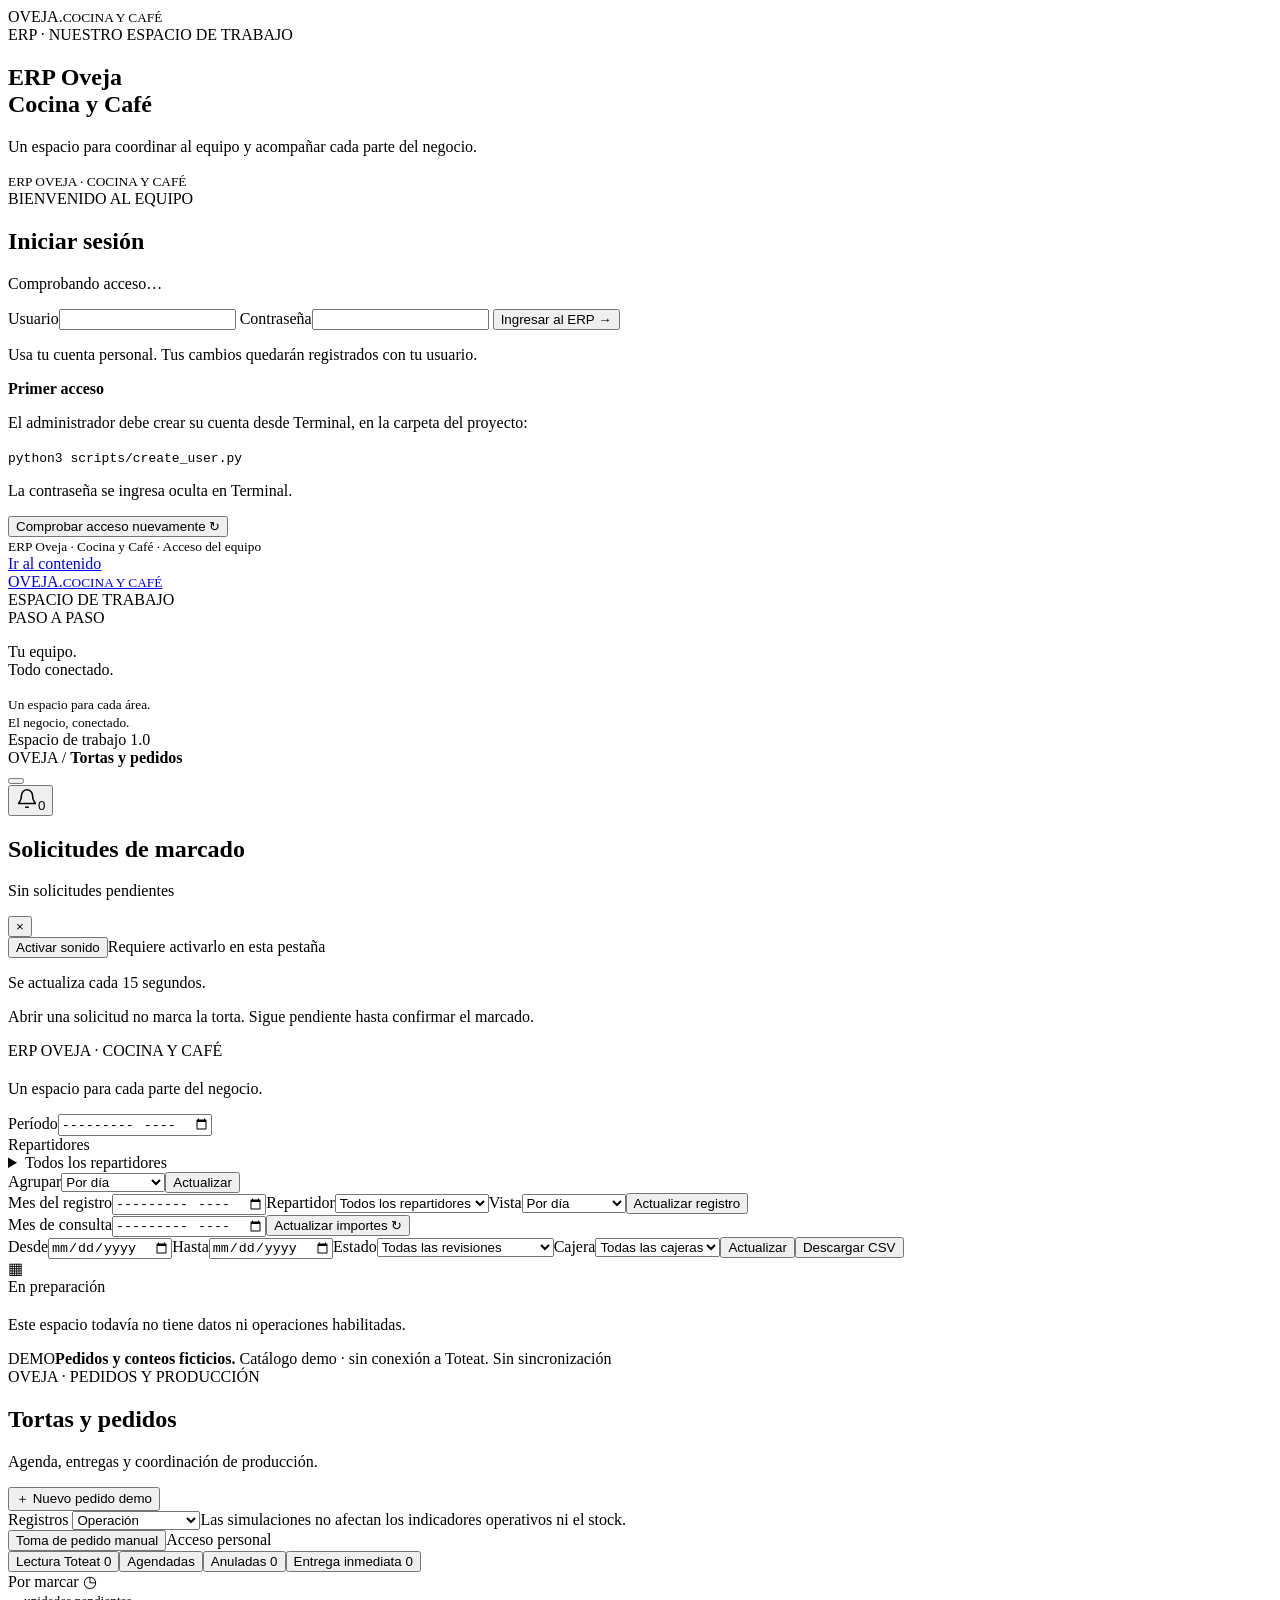
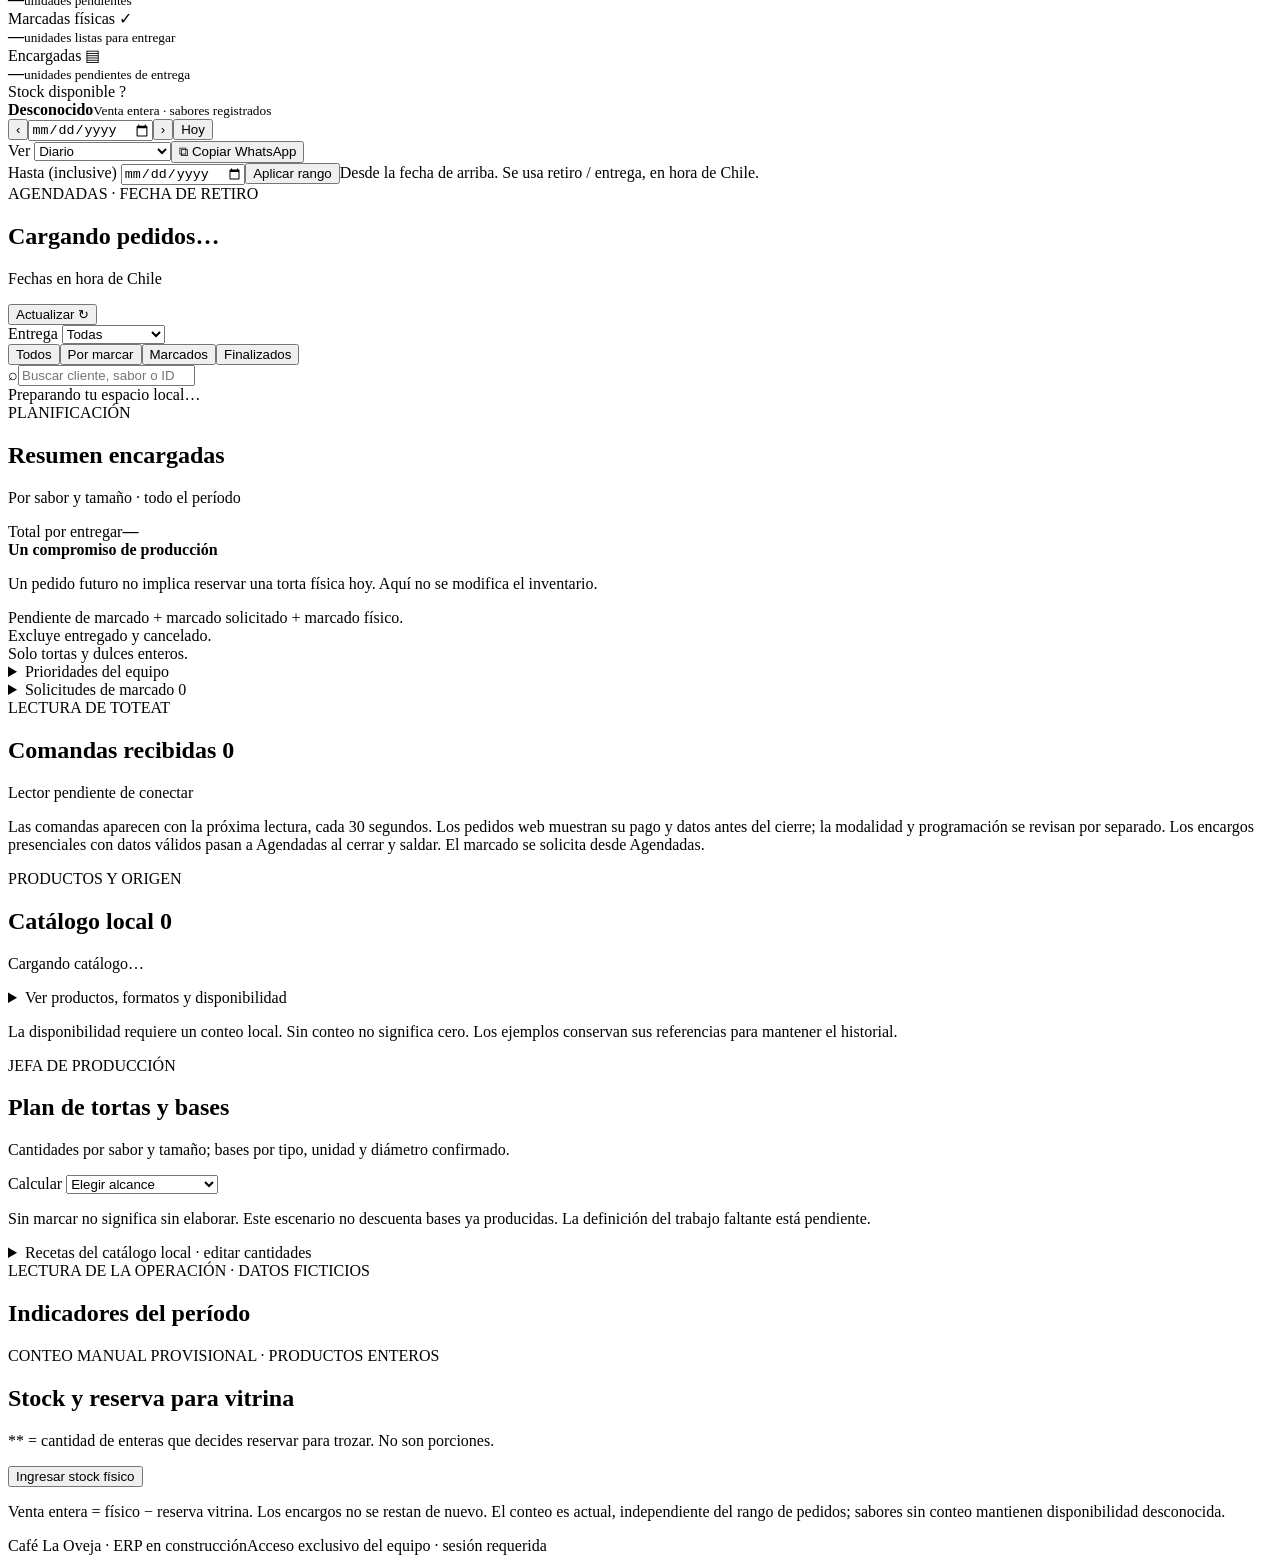
==== commit 878a6d26: "Publish integrated ERP and weekly cashier V2 pilot" ====
--- a/static/index.html
+++ b/static/index.html
@@ -8,13 +8,49 @@
   <title>ERP Oveja · Cocina y Café</title>
   <link rel="stylesheet" href="/styles.css">
   <link rel="stylesheet" href="/theme.css">
+  <link rel="stylesheet" href="/tasks.css">
+  <link rel="stylesheet" href="/payables.css">
+  <link rel="stylesheet" href="/procurement.css">
+  <link rel="stylesheet" href="/workspace.css">
+  <link rel="stylesheet" href="/design-system.css">
+  <link rel="stylesheet" href="/technical-sheets.css">
+  <link rel="stylesheet" href="/document-center.css">
+  <link rel="stylesheet" href="/cash-bags.css">
+  <link rel="stylesheet" href="/cash-control.css">
+  <link rel="stylesheet" href="/cash-closures.css">
+  <link rel="stylesheet" href="/supplier-accounts.css">
+  <script src="/loading-state.js" defer></script>
   <script src="/notifications.js" defer></script>
-  <script src="/app.js" defer></script>
+  <script src="/image-attachment.js" defer></script>
+  <script src="/date-range.js" defer></script>
+  <script src="/app.js?v=payment-credit-local-20261015" defer></script>
   <script src="/reception.js" defer></script>
+  <script src="/stock-count.js" defer></script>
   <script src="/transfers.js" defer></script>
   <script src="/home.js" defer></script>
   <script src="/delivery.js" defer></script>
   <script src="/delivery-chat.js" defer></script>
+  <script src="/delivery-review.js" defer></script>
+  <script src="/supplier-opening.js" defer></script>
+  <script src="/payables.js?v=payment-credit-local-20261015" defer></script>
+  <script src="/supplier-account.js?v=payment-clarity-local-20261015" defer></script>
+  <script src="/joint-payment.js?v=payment-save-optional-20261015" defer></script>
+  <script src="/supplier-accounts.js" defer></script>
+  <script src="/payment-proposal.js" defer></script>
+  <script src="/supplier-directory.js" defer></script>
+  <script src="/supply-planning.js" defer></script>
+  <script src="/document-intake.js" defer></script>
+  <script src="/purchase-agenda.js" defer></script>
+  <script src="/procurement.js" defer></script>
+  <script src="/tasks.js" defer></script>
+  <script src="/technical-sheets.js" defer></script>
+  <script src="/document-center.js" defer></script>
+  <script src="/cash-bags.js" defer></script>
+  <script src="/cash-control.js" defer></script>
+  <script src="/cash-review.js" defer></script>
+  <script src="/cash-submit-review.js" defer></script><script src="/cash-insights.js" defer></script>
+  <script src="/cash-toteat.js" defer></script>
+  <link rel="stylesheet" href="/cashier-v2.css"><script src="/cashier-v2.js" defer></script><script src="/cashier-v2-server.js" defer></script><script src="/cash-closures.js" defer></script>
 </head>
 <body class="auth-locked">
   <main id="access-screen" class="access-screen">
@@ -37,7 +73,7 @@
       </div><small class="access-footer">ERP Oveja · Cocina y Café · Acceso del equipo</small>
     </section>
   </main>
-  <a class="skip-link" href="#main">Ir a pedidos</a>
+  <a class="skip-link" href="#main">Ir al contenido</a>
   <aside class="sidebar" aria-label="Navegación principal">
     <a class="brand" href="/" aria-label="Café La Oveja, inicio"><span>OVEJA<span class="brand-dot">.</span></span><small>COCINA Y CAFÉ</small></a>
     <div class="workspace-label">ESPACIO DE TRABAJO</div>
@@ -49,7 +85,7 @@
     <header class="topbar"><div class="breadcrumb">OVEJA <span>/</span> <strong id="breadcrumb-module">Tortas y pedidos</strong></div><button id="account-button" class="account-summary" aria-label="Mi cuenta y cerrar sesión"><strong id="account-name"></strong><span id="account-role"></span></button><div class="notification-anchor"><button id="notification-bell" class="notification-bell" aria-label="Solicitudes de marcado: 0 pendientes" aria-expanded="false" aria-controls="notification-popup"><svg width="22" height="22" viewBox="0 0 24 24" fill="none" stroke="currentColor" stroke-width="1.7" aria-hidden="true"><path d="M18 8a6 6 0 0 0-12 0c0 7-3 7-3 9h18c0-2-3-2-3-9Z"/><path d="M10 21h4"/></svg><span id="notification-badge" class="notification-badge hidden">0</span></button><section id="notification-popup" class="notification-popup hidden" aria-labelledby="notification-title"><div class="notification-heading"><div><h2 id="notification-title">Solicitudes de marcado</h2><p id="notification-summary" aria-live="polite">Sin solicitudes pendientes</p></div><button id="notification-close" class="icon-button" aria-label="Cerrar notificaciones">×</button></div><div class="notification-settings"><button id="notification-sound" class="text-button" aria-pressed="false">Activar sonido</button><span id="notification-audio-status">Requiere activarlo en esta pestaña</span></div><div id="notification-list"></div><p id="notification-update-status" class="hint">Se actualiza cada 15 segundos.</p><p class="hint">Abrir una solicitud no marca la torta. Sigue pendiente hasta confirmar el marcado.</p></section></div></header>
     <main id="main">
       <nav id="module-mobile" class="module-mobile" aria-label="Módulos del ERP"></nav>
-      <section id="module-placeholder" class="module-placeholder hidden" aria-labelledby="module-title"><div class="eyebrow">ERP OVEJA · COCINA Y CAFÉ</div><h1 id="module-title"></h1><p class="module-subtitle">Un espacio para cada parte del negocio.</p><nav id="module-subtabs" class="module-subtabs" aria-label="Secciones del módulo"></nav><div id="home-workspace" class="hidden"></div><div id="delivery-chat-workspace" class="hidden"><form id="chat-filter" class="delivery-filter"><label class="field">Mes del registro<input name="month" type="month" min="2026-09" required></label><label class="field">Repartidor<select name="driver"><option value="all">Todos los repartidores</option></select></label><label class="field">Vista<select name="group"><option value="days">Por día</option><option value="weeks">Por semana</option><option value="couriers">Por repartidor</option><option value="incidents">Incidencias</option></select></label><button class="button secondary" type="submit">Actualizar registro</button></form><div id="chat-results" aria-live="polite"></div></div><div id="delivery-workspace" class="hidden"><form id="fees-filter" class="delivery-filter"><label class="field">Mes de consulta<input name="month" type="month" min="2026-09" required></label><button class="button primary" type="submit">Actualizar importes ↻</button><span id="delivery-sync-note" class="hint" role="status"></span></form><div id="delivery-results" aria-live="polite"></div></div><div id="transfer-workspace" class="hidden"><form id="transfer-filter" class="transfer-filters"><label>Desde<input name="start" type="date"></label><label>Hasta<input name="end" type="date"></label><label>Estado<select name="status"><option value="all">Todas las revisiones</option><option value="pending">Pendientes de revisión</option><option value="compatible">Datos compatibles</option><option value="review">Requieren revisión · todas</option><option value="reviewed">Revisadas por socio</option></select></label><label>Cajera<select name="cashier"><option value="">Todas las cajeras</option></select></label><button class="button secondary" type="submit">Actualizar</button><button class="button secondary" type="button" id="transfer-export">Descargar CSV</button></form><div id="transfer-results" aria-live="polite"></div></div><div class="module-empty"><div class="module-empty-icon" aria-hidden="true">▦</div><span class="timing-label">En preparación</span><h2 id="module-section-title"></h2><p>Este espacio todavía no tiene datos ni operaciones habilitadas.</p></div></section>
+      <section id="module-placeholder" class="module-placeholder hidden" aria-labelledby="module-title"><div class="eyebrow">ERP OVEJA · COCINA Y CAFÉ</div><h1 id="module-title"></h1><p class="module-subtitle">Un espacio para cada parte del negocio.</p><nav id="module-subtabs" class="module-subtabs" aria-label="Secciones del módulo"></nav><div id="supplier-opening-workspace" class="hidden"></div><div id="home-workspace" class="hidden"></div><div id="documents-workspace" class="hidden" aria-live="polite"></div><div id="delivery-review-workspace" class="hidden"><form id="review-filter" class="delivery-filter"><label class="field">Período<input name="month" type="month" min="2026-09" required></label><div class="field review-driver-field"><span>Repartidores</span><details id="review-driver-picker"><summary id="review-driver-selection">Todos los repartidores</summary><div class="review-driver-menu"><label class="review-driver-option"><input type="checkbox" id="review-driver-all" checked><span>Todos los repartidores</span></label><fieldset><legend>Elegir uno o varios</legend><div id="review-driver-options"></div></fieldset><p class="hint">Marca los repartidores que quieres incluir.</p><div class="review-driver-actions"><button type="button" class="button secondary" data-review-clear>Limpiar</button><button type="submit" class="button primary">Aplicar selección</button></div></div></details></div><label class="field">Agrupar<select name="group"><option value="days">Por día</option><option value="weeks">Por semana</option><option value="month">Por mes</option><option value="couriers">Por repartidor</option></select></label><button class="button secondary" type="submit">Actualizar</button></form><div id="review-results" aria-live="polite"></div></div><div id="delivery-chat-workspace" class="hidden"><form id="chat-filter" class="delivery-filter"><label class="field">Mes del registro<input name="month" type="month" min="2026-09" required></label><label class="field">Repartidor<select name="driver"><option value="all">Todos los repartidores</option></select></label><label class="field">Vista<select name="group"><option value="days">Por día</option><option value="weeks">Por semana</option><option value="couriers">Por repartidor</option><option value="incidents">Incidencias</option></select></label><button class="button secondary" type="submit">Actualizar registro</button></form><div id="chat-results" aria-live="polite"></div></div><div id="delivery-workspace" class="hidden"><form id="fees-filter" class="delivery-filter"><label class="field">Mes de consulta<input name="month" type="month" min="2026-09" required></label><button class="button primary" type="submit">Actualizar importes ↻</button><span id="delivery-sync-note" class="hint" role="status"></span></form><div id="delivery-results" aria-live="polite"></div></div><div id="transfer-workspace" class="hidden"><form id="transfer-filter" class="transfer-filters"><label>Desde<input name="start" type="date"></label><label>Hasta<input name="end" type="date"></label><label>Estado<select name="status"><option value="all">Todas las revisiones</option><option value="pending">Pendientes de revisión</option><option value="compatible">Datos compatibles</option><option value="review">Requieren revisión · todas</option><option value="reviewed">Revisadas por socio</option></select></label><label>Cajera<select name="cashier"><option value="">Todas las cajeras</option></select></label><button class="button secondary" type="submit">Actualizar</button><button class="button secondary" type="button" id="transfer-export">Descargar CSV</button></form><div id="transfer-results" aria-live="polite"></div></div><div class="module-empty"><div class="module-empty-icon" aria-hidden="true">▦</div><span class="timing-label">En preparación</span><h2 id="module-section-title"></h2><p>Este espacio todavía no tiene datos ni operaciones habilitadas.</p></div></section>
       <div id="tortas-workspace">
       <div class="demo-banner"><span class="demo-tag">DEMO</span><span id="data-notice"><strong>Pedidos y conteos ficticios.</strong> Catálogo demo · sin conexión a Toteat.</span><span class="connection"><span class="status-dot"></span> Sin sincronización</span></div>
       <section class="page-heading"><div><div class="eyebrow">OVEJA · PEDIDOS Y PRODUCCIÓN</div><h1>Tortas y pedidos</h1><p>Agenda, entregas y coordinación de producción.</p></div><button id="new-order" class="button primary admin-only"><span aria-hidden="true">＋</span> Nuevo pedido demo</button></section>
